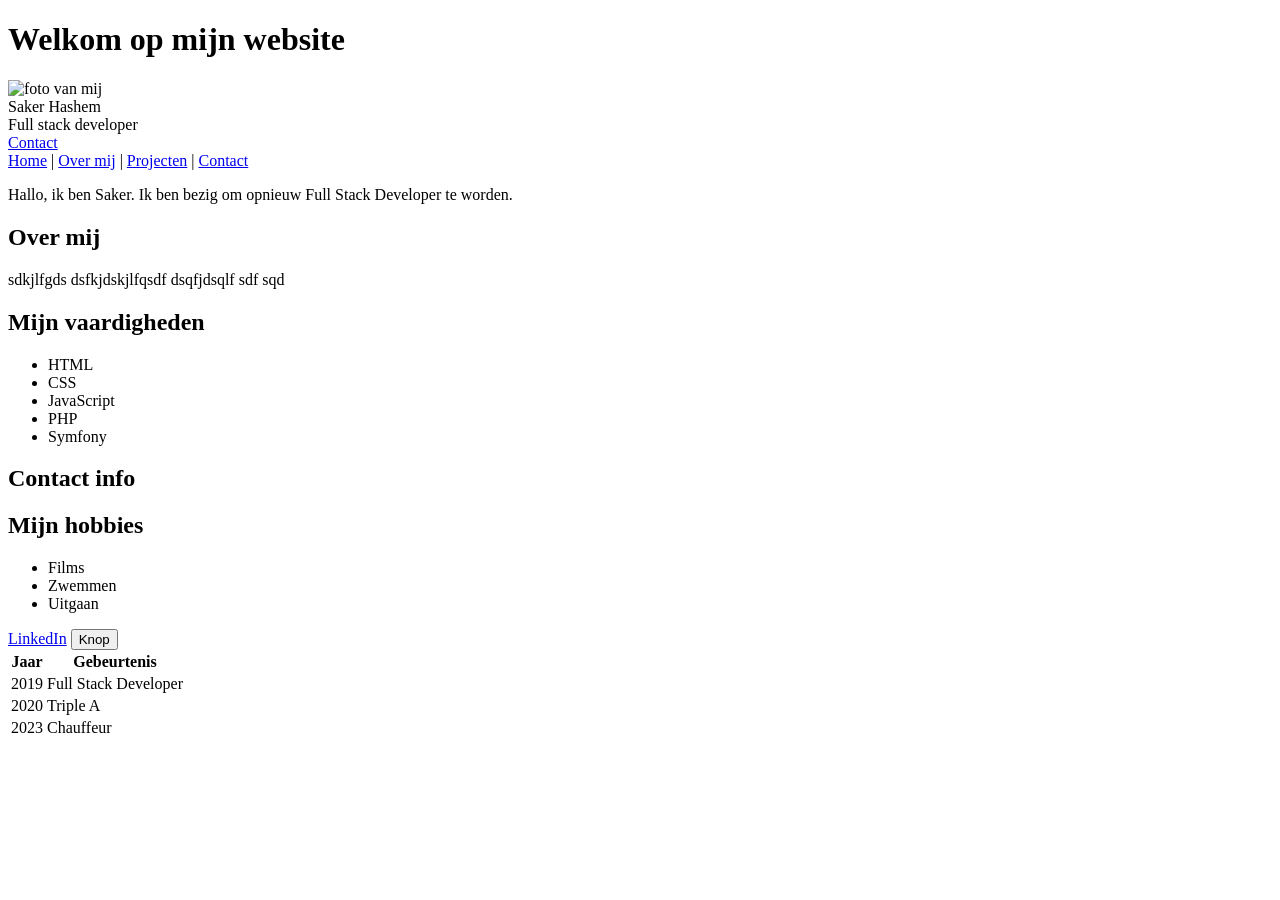
==== index.html @ 9f6fcbad "Update" ====
<!DOCTYPE html>
<html lang="nl">
<head>
    <meta charset="UTF-8">
    <title>Mijn private website</title>
    <link rel="stylesheet" href="css\style.css">
</head>

<body>

    <h1>Welkom op mijn website</h1>

    <img src="images\test.jpg" alt="foto van mij" width="100" height="100">

    <div class="container">

        <div>Saker Hashem</div>
    
        <div>Full stack developer</div>
    
        <div id="contact"><a href="mailto:saker.hashem@gmail.com">Contact</a></div>
    
    </div>
    

    <nav>
        <a href="#">Home</a> | 
        <a href="about.html">Over mij</a> | 
        <a href="#">Projecten</a> |
        <a href="#">Contact</a>
    </nav>

    <p>Hallo, ik ben Saker. Ik ben bezig om opnieuw Full Stack Developer te worden.</p>

    <section>
        <h2>Over mij</h2>
        <p>
            sdkjlfgds dsfkjdskjlfqsdf   dsqfjdsqlf sdf sqd
        </p>
    </section>
    <section>
        <h2>Mijn vaardigheden</h2>

        <ul>
            <li>HTML</li>
            <li>CSS</li>
            <li>JavaScript</li>
            <li>PHP</li>
            <li>Symfony</li>
        </ul>
    </section>

    <section>
        <h2>Contact info</h2>
    </section>

    

    <h2>Mijn hobbies</h2>

    <ul>
        <li>Films</li>
        <li>Zwemmen</li>
        <li>Uitgaan</li>
    </ul>


    <a href="https://www.linkedin.com/feed/" target="_blank">LinkedIn</a>

    <button type="button">Knop</button>

    <table>
        <tr>
            <th>Jaar</th>
            <th>Gebeurtenis</th>
        </tr>
        
        <tr>
            <td>2019</td>
            <td>Full Stack Developer</td>
        </tr>
        
        <tr>
            <td>2020</td>
            <td>Triple A</td>
        </tr>
        
        <tr>
            <td>2023</td>
            <td>Chauffeur</td>
        </tr>
    </table>

</body>
</html>
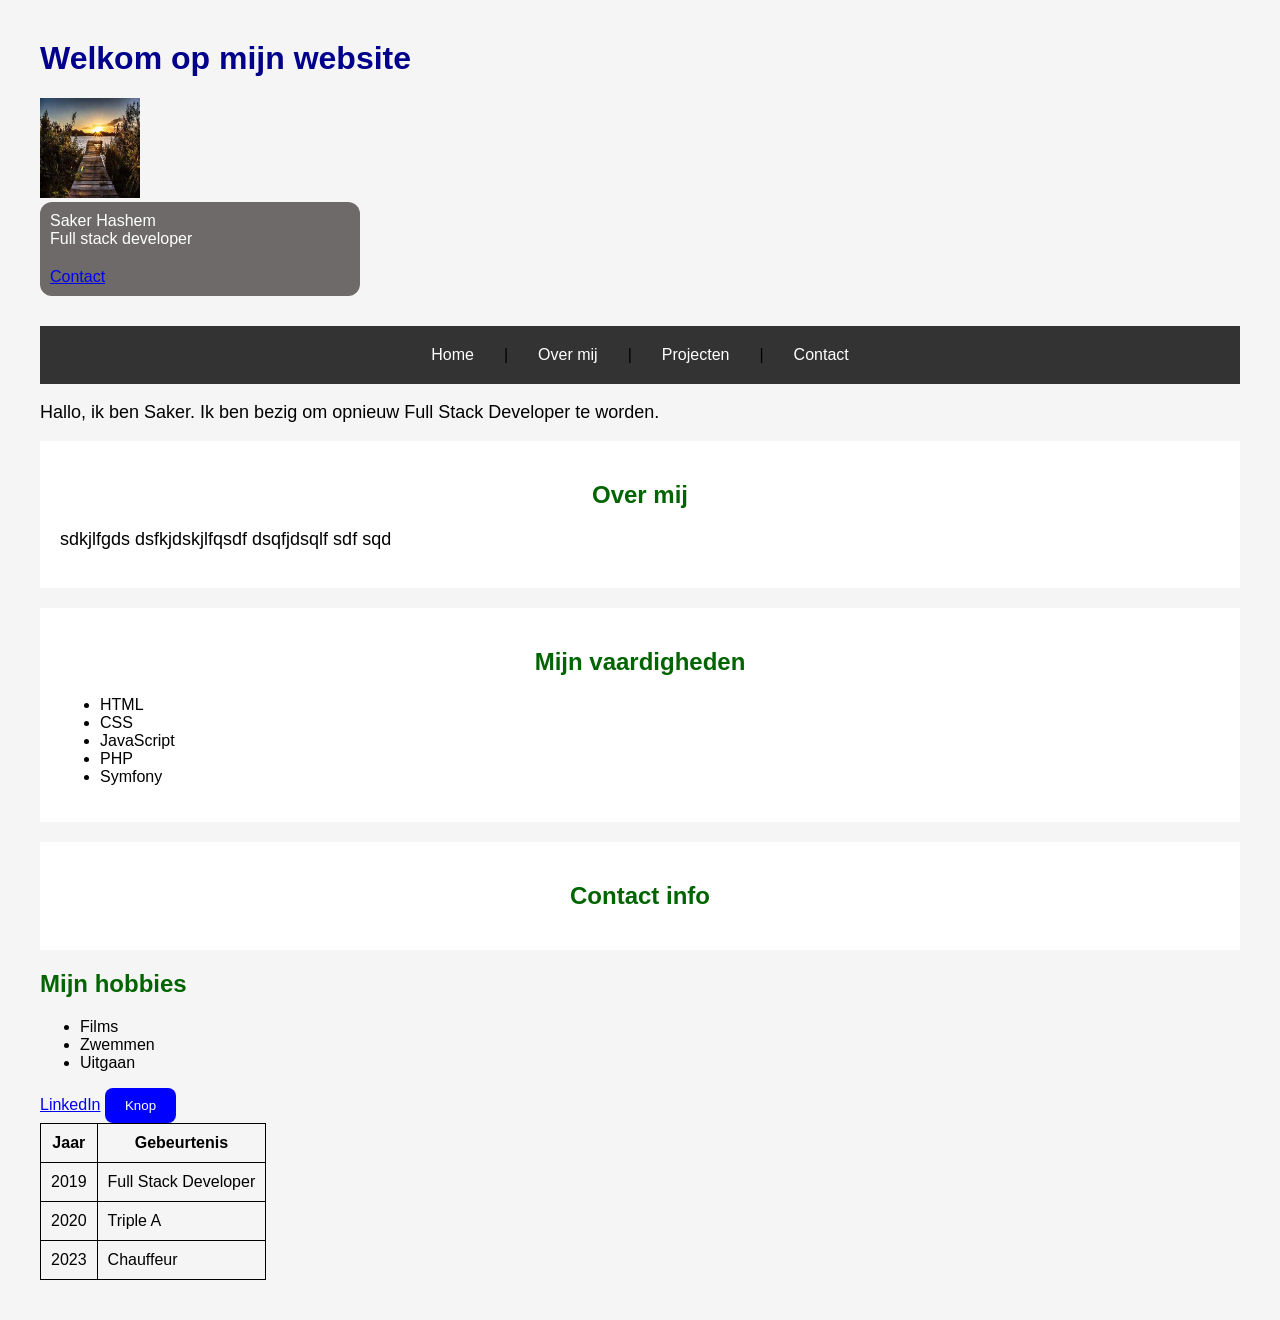
==== commit 80c80b45: "js" ====
--- a/index.html
+++ b/index.html
@@ -3,14 +3,14 @@
 <head>
     <meta charset="UTF-8">
     <title>Mijn private website</title>
-    <link rel="stylesheet" href="css\style.css">
+    <link rel="stylesheet" href="css/style.css">
 </head>
 
 <body>
 
     <h1>Welkom op mijn website</h1>
 
-    <img src="images\test.jpg" alt="foto van mij" width="100" height="100">
+    <img src="images/test.jpg" alt="foto van mij" width="100" height="100">
 
     <div class="container">
 
@@ -27,7 +27,7 @@
         <a href="#">Home</a> | 
         <a href="about.html">Over mij</a> | 
         <a href="#">Projecten</a> |
-        <a href="#">Contact</a>
+        <a href="contact.html">Contact</a>
     </nav>
 
     <p>Hallo, ik ben Saker. Ik ben bezig om opnieuw Full Stack Developer te worden.</p>
@@ -91,5 +91,6 @@
         </tr>
     </table>
 
+    <script src="js/script.js"></script>
 </body>
 </html>
--- a/css/style.css
+++ b/css/style.css
@@ -0,0 +1,110 @@
+body {
+    font-family: Arial, sans-serif;
+    background-color: #f5f5f5;
+    margin: 40px;
+}
+
+h1 {
+    color: darkblue;
+}
+
+h2 {
+    color: darkgreen;
+}
+
+.container {
+  display: flex;
+  flex-direction: column;
+  align-items: flex-start;
+  max-width: 300px;
+  padding: 10px;
+  margin-bottom: 30px;
+  border-radius: 12px;
+  background-color:#6e6a6a;
+  color: white;
+}
+
+#contact {
+  padding-top: 20px;
+}
+
+p {
+    font-size: 18px;
+}
+
+table {
+    border-collapse: collapse;
+}
+
+table, th, td {
+    border: 1px solid black;
+    padding: 10px;
+}
+
+button {
+    padding: 10px 20px;
+    background-color: blue;
+    color: white;
+    border: none;
+    border-radius: 8px;
+    cursor: pointer;
+}
+
+  
+  nav {
+    display: flex;
+    gap:30px;
+    justify-content:center;
+    padding:20px;
+    background-color:#333;
+  }
+
+
+  nav a {
+    color:white;
+    text-decoration:none;
+  }
+  
+
+  section {
+    background-color: white;
+    padding: 20px;
+    margin-bottom: 20px;
+}
+
+  section h2 {
+    text-align: center;
+  }
+
+  form {
+    max-width: 500px;
+    margin: 20px auto;
+    background: white;
+    padding: 20px;
+    border-radius: 10px;
+}
+
+label {
+    font-weight: bold;
+    display: block;
+    margin-top: 15px;
+}
+
+input, textarea {
+  width: 100%;
+  padding: 10px;
+  margin: 10px 0 10px;
+  border: 1px solid #ccc;
+  border-radius: 5px;
+}
+
+input[type="submit"] {
+    background-color: #0066cc;
+    color: white;
+    border: none;
+    cursor: pointer;
+}
+
+input[type="submit"]:hover {
+    background-color: #004999;
+}
